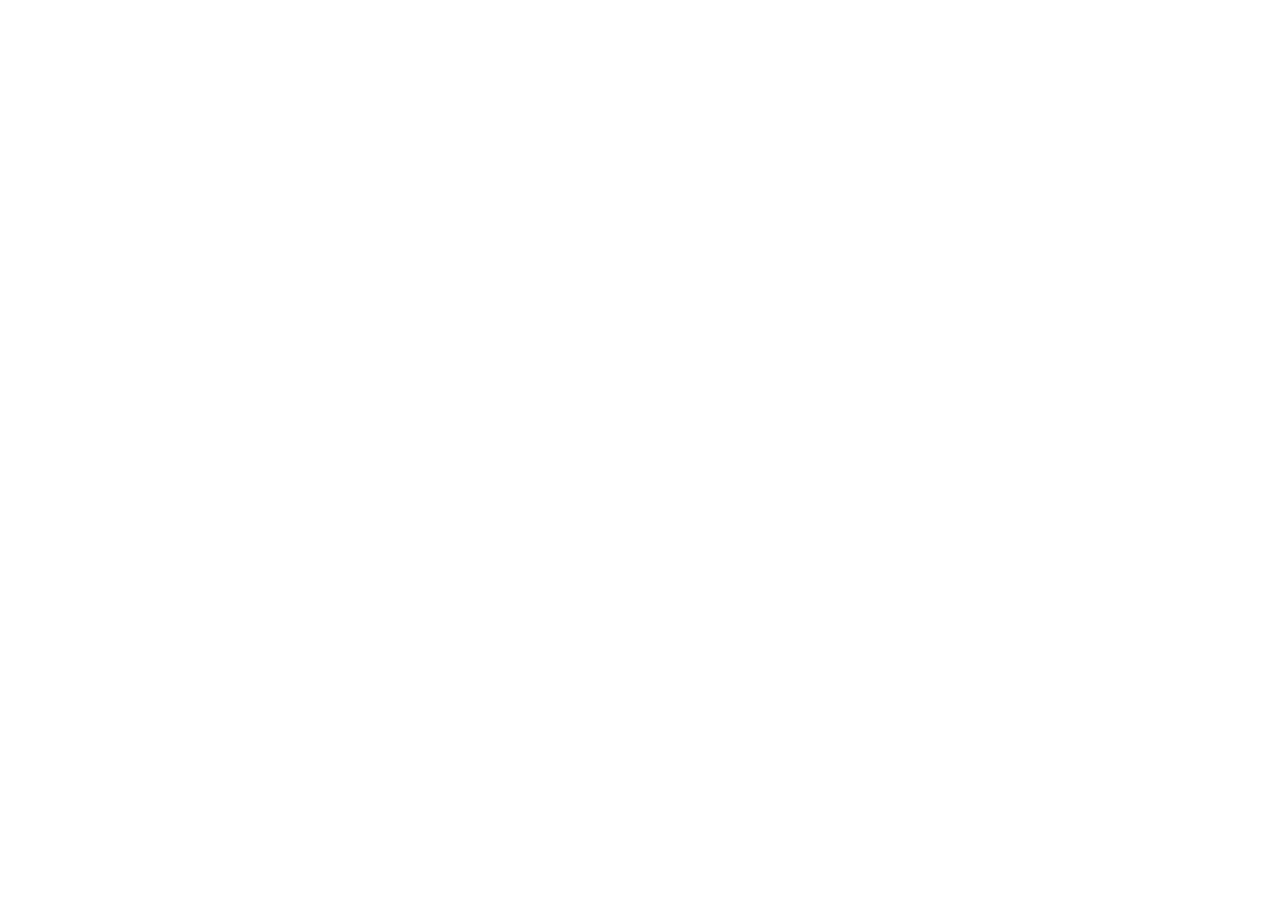
==== Lesson01-Intro-to-css/index.html @ f2347fe4 "first commit" ====
<!DOCTYPE html>
<html lang="en">
<head>
    <meta charset="UTF-8">
    <meta name="viewport" content="width=device-width, initial-scale=1.0">
    <title>Intro to CSS</title>
</head>
<body>
    
</body>
</html>
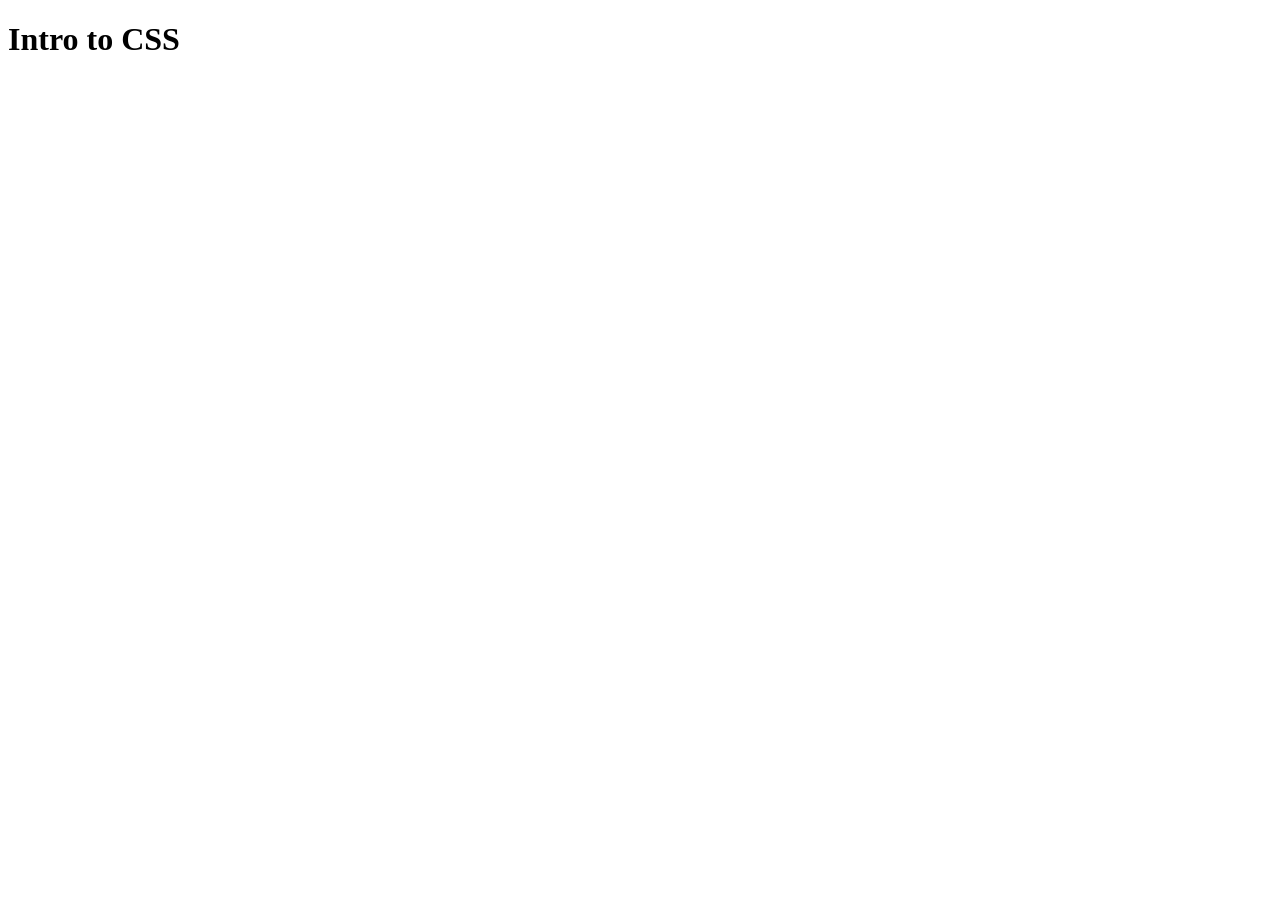
==== commit 0957a740: "First file created (Unit 2)" ====
--- a/Lesson01-Intro-to-css/index.html
+++ b/Lesson01-Intro-to-css/index.html
@@ -6,6 +6,6 @@
     <title>Intro to CSS</title>
 </head>
 <body>
-    
+    <h1>Intro to CSS</h1>
 </body>
 </html>
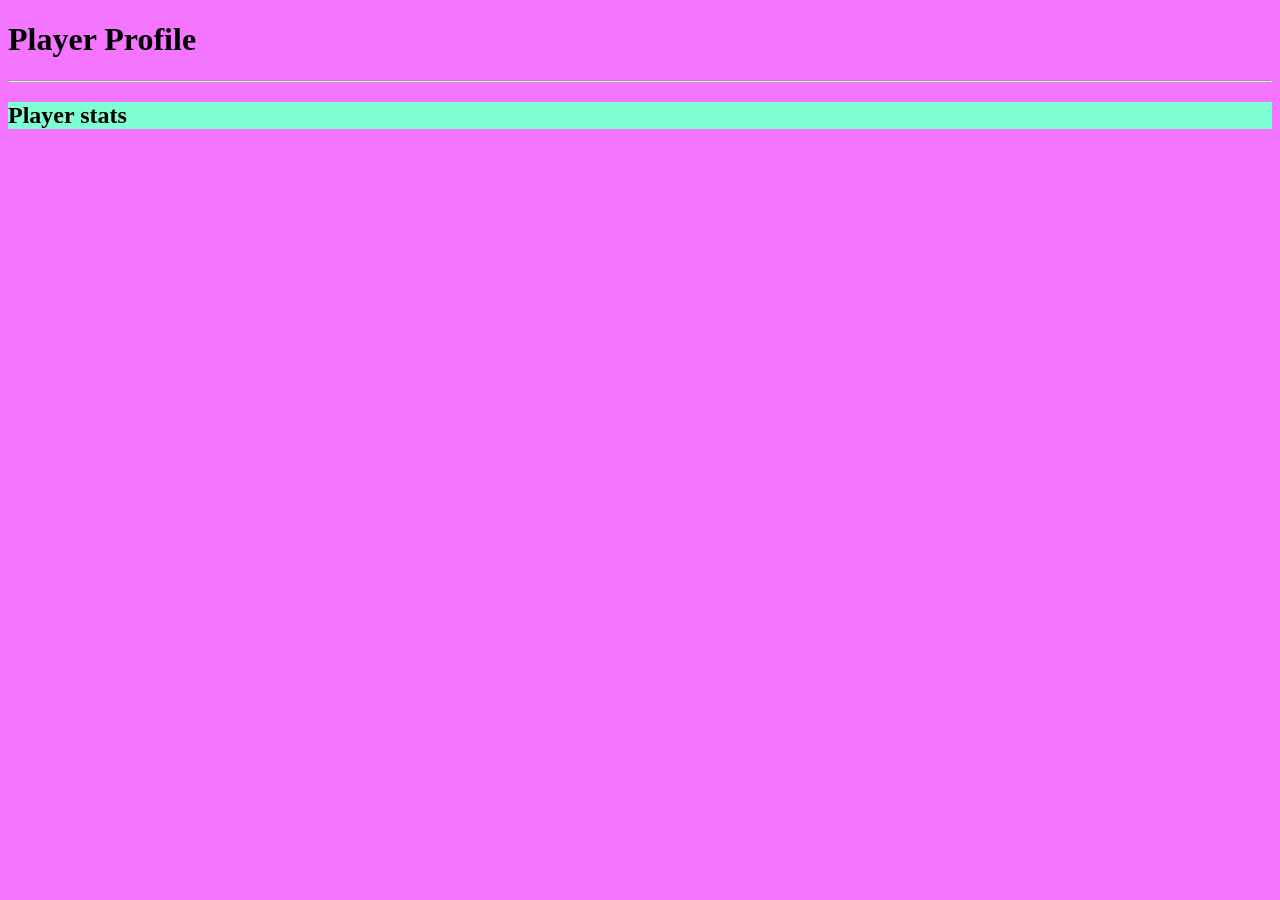
==== commit bf7a00a1: "First Lesson" ====
--- a/Lesson01-Intro-to-css/index.html
+++ b/Lesson01-Intro-to-css/index.html
@@ -3,9 +3,16 @@
 <head>
     <meta charset="UTF-8">
     <meta name="viewport" content="width=device-width, initial-scale=1.0">
-    <title>Intro to CSS</title>
+    <title>Player Profile</title>
+    <!-- <style>
+        body {background-color: rgb(225, 65, 164);}
+    </style> -->
+    <link rel="stylesheet" href="style.css">
 </head>
 <body>
-    <h1>Intro to CSS</h1>
+    <h1>Player Profile</h1>
+    <hr>
+    <div class="stats"><h2 id="player">Player stats</h2></div>
+
 </body>
 </html>
--- a/Lesson01-Intro-to-css/style.css
+++ b/Lesson01-Intro-to-css/style.css
@@ -0,0 +1,6 @@
+body
+{
+    background-color: rgb(244, 117, 255);;
+}
+.stats {background-color: aquamarine;}
+#player{}
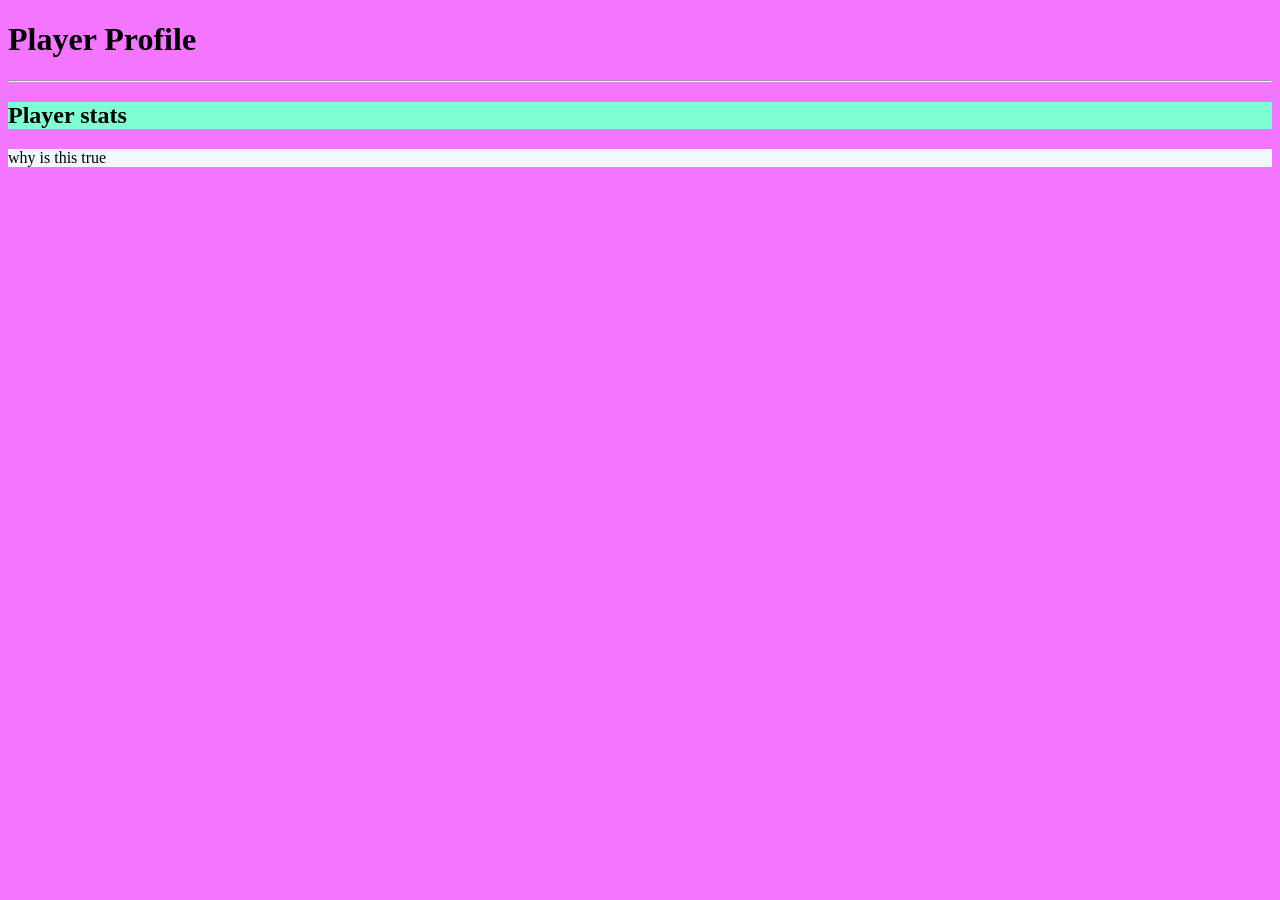
==== commit 498de3d9: "Lesson 1 complete" ====
--- a/Lesson01-Intro-to-css/index.html
+++ b/Lesson01-Intro-to-css/index.html
@@ -13,6 +13,9 @@
     <h1>Player Profile</h1>
     <hr>
     <div class="stats"><h2 id="player">Player stats</h2></div>
+    <div class="black">
+<p>why is this true</p>
+    </div>
 
 </body>
 </html>
--- a/Lesson01-Intro-to-css/style.css
+++ b/Lesson01-Intro-to-css/style.css
@@ -4,3 +4,6 @@
 }
 .stats {background-color: aquamarine;}
 #player{}
+.black{background-color: aliceblue;
+
+}
